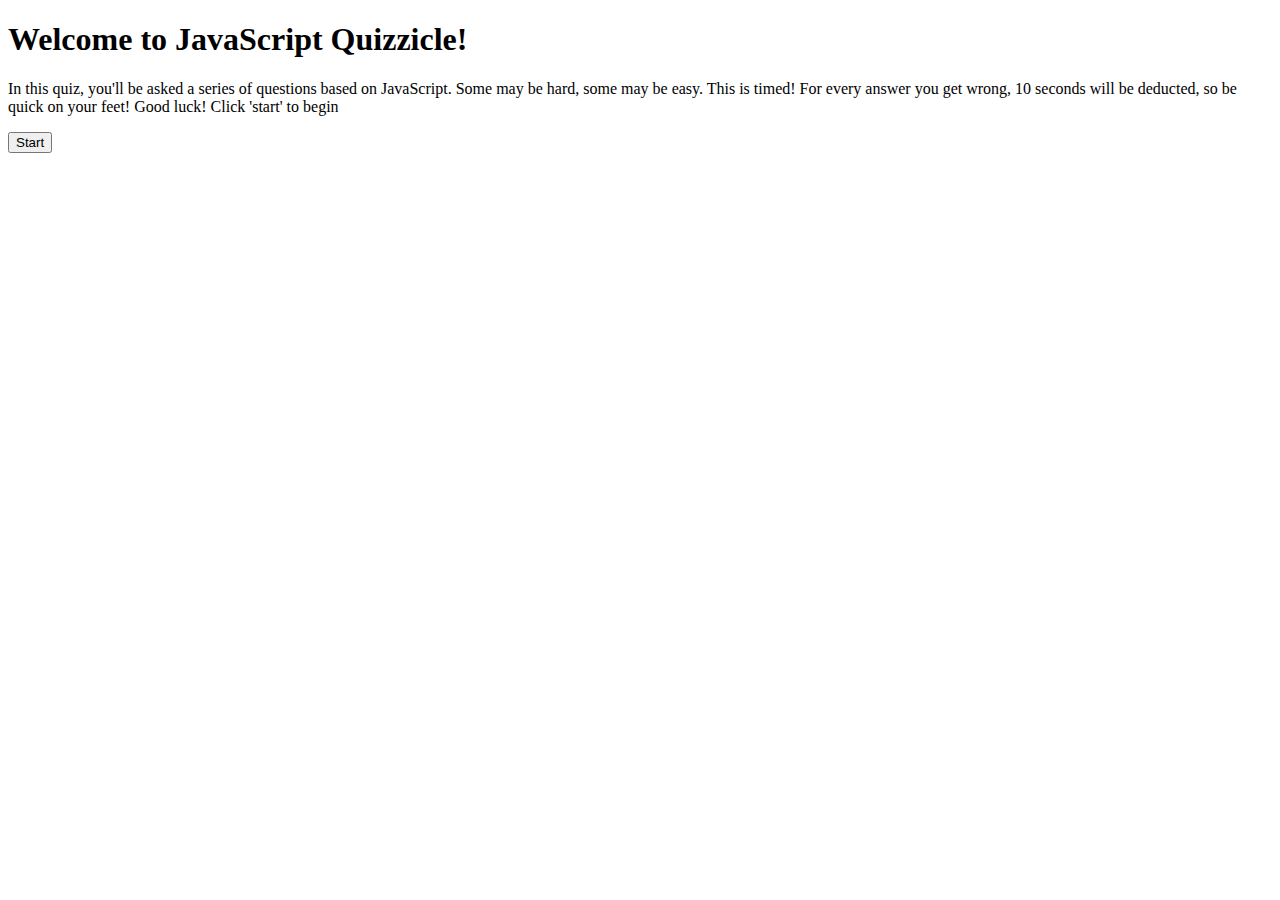
==== index.html @ df967ceb "Initial Commit and questions established" ====
<!DOCTYPE html>
<html lang="en">
<head>
    <meta charset="UTF-8">
    <meta name="viewport" content="width=device-width, initial-scale=1.0">
    <link rel="stylesheet" href="../assets/css/style.css">
    <title>JavaScript Quiz</title>
</head>
<body>
    <header class= "intro.text"> 
    <h1> Welcome to JavaScript Quizzicle!</h1>
    <p>In this quiz, you'll be asked a series of questions based on JavaScript. 
    Some may be hard, some may be easy. This is timed! For every answer you get wrong, 10 seconds will be deducted, so be quick on your feet! Good luck! 
    </break> Click 'start' to begin </p>
    <button class = "start.btn">Start</button>
</header>
</body>
</html>
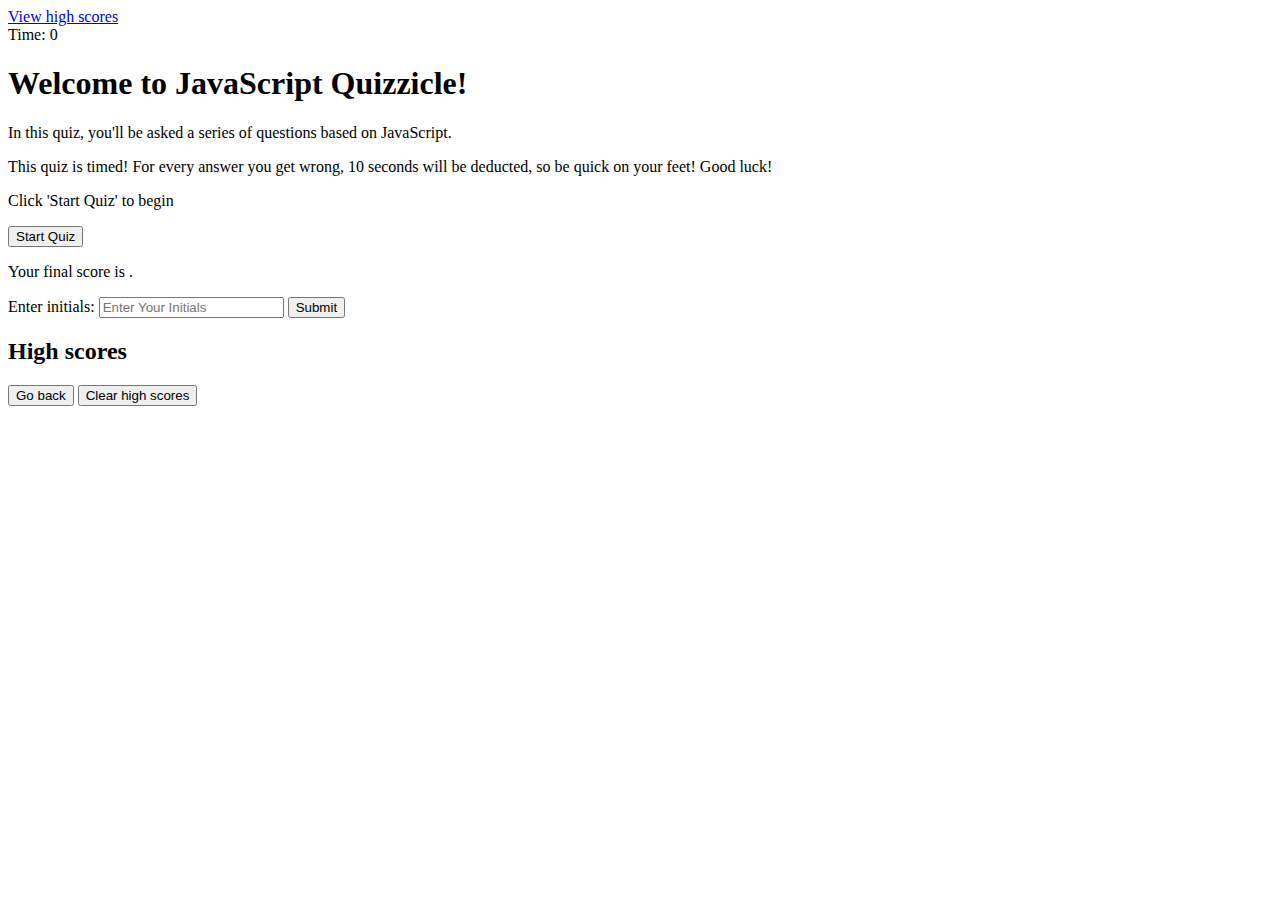
==== commit 618a47f2: "quiz answer error fixed" ====
--- a/index.html
+++ b/index.html
@@ -1,18 +1,47 @@
 <!DOCTYPE html>
 <html lang="en">
-<head>
-    <meta charset="UTF-8">
-    <meta name="viewport" content="width=device-width, initial-scale=1.0">
-    <link rel="stylesheet" href="../assets/css/style.css">
-    <title>JavaScript Quiz</title>
-</head>
-<body>
-    <header class= "intro.text"> 
-    <h1> Welcome to JavaScript Quizzicle!</h1>
-    <p>In this quiz, you'll be asked a series of questions based on JavaScript. 
-    Some may be hard, some may be easy. This is timed! For every answer you get wrong, 10 seconds will be deducted, so be quick on your feet! Good luck! 
-    </break> Click 'start' to begin </p>
-    <button class = "start.btn">Start</button>
-</header>
-</body>
+
+  <head>
+    <meta charset="UTF-8" />
+    <meta name="viewport" content="width=device-width, initial-scale=1.0" />
+    <link rel="stylesheet" href="./assets/css/style.css" />
+    <title>JavaScript Challenge</title>
+  </head>
+
+  <body class="start">
+    <header>
+      <div class="high-score-link"><a href="#">View high scores</a></div>
+      <div class="time-container">Time: <span id="timer">0</span></div>
+    </header>
+
+    <main>
+      <section id="start-page">
+        <h1>Welcome to JavaScript Quizzicle!</h1>
+        <p>In this quiz, you'll be asked a series of questions based on JavaScript.
+        <p>This quiz is timed! For every answer you get wrong, 10 seconds will be deducted, so be quick on your feet! Good luck!</p>
+        <p>Click 'Start Quiz' to begin</p>
+        <button id="startBtn">Start Quiz</button>
+      </section>
+      <section id="quiz-page">
+        <p class="question"></p>
+        <div class="choices"></div>
+        <div class="final-score">
+          <p>Your final score is <span id="score"></span>.</p>
+          <p>Enter initials:
+            <input type="text" name="initials" id="initials" placeholder="Enter Your Initials" />
+            <button id="save-score">Submit</button>
+          </p>
+        </div>
+        <div class="last-result"></div>
+      </section>
+      <section id="high-score-page">
+        <h2>High scores</h2>
+        <ol class="high-scores"></ol>
+        <button id="back-to-start">Go back</button> <button id="clear-scores">Clear high scores</button>
+      </section>
+    </main>
+
+    <script src="./assets/js/script.js"></script>
+  </body>
+
 </html>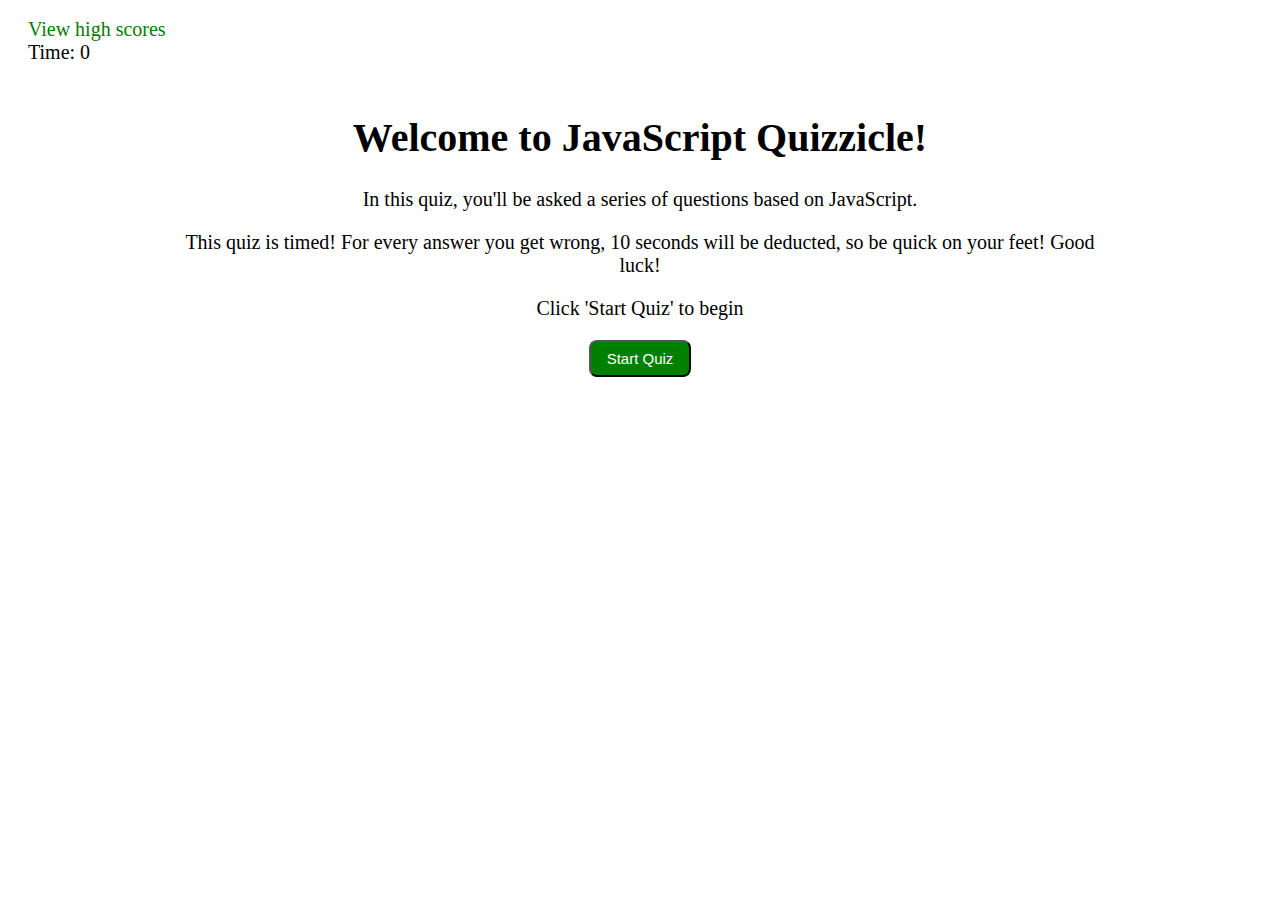
==== commit 71d0d6ac: "final commit" ====
--- a/index.html
+++ b/index.html
@@ -4,7 +4,7 @@
   <head>
     <meta charset="UTF-8" />
     <meta name="viewport" content="width=device-width, initial-scale=1.0" />
-    <link rel="stylesheet" href="./assets/css/style.css" />
+    <link rel="stylesheet" href="./develop/assets/css/style.css" />
     <title>JavaScript Challenge</title>
   </head>
 
@@ -41,7 +41,7 @@
       </section>
     </main>
 
-    <script src="./assets/js/script.js"></script>
+    <script src="./develop/assets/js/script.js"></script>
   </body>
 
 </html>--- a/develop/assets/css/style.css
+++ b/develop/assets/css/style.css
@@ -0,0 +1,90 @@
+*{
+    padding: 0;
+  }
+  html{
+    font: 'Montserrat', 'Roboto' sans-serif;
+    font-size: 20px;
+  }
+  a{
+    text-decoration: none;
+    color: green;
+  }
+  header{
+    padding: .5em 1em;
+    margin-bottom: 2em;
+    justify-content: space-between;
+  }
+  
+  main{
+    width: 75%;
+    margin: 0 auto;
+  }
+  
+  /* button styles */
+  button{
+    background-color: green;
+    color: #fff;
+    font-size: 15px;
+    padding: 8px 16px;
+    border-radius: 8px;
+    cursor: pointer;
+  }
+  button:hover{
+    background-color: lightgreen;
+    color: black;
+  }
+  
+  
+  /* hide some sections by default */
+  main section,
+  .final-score,
+  .end .choices{
+    display: none;
+  }
+  
+  .scores header{
+    visibility: hidden;
+  }
+  
+  /* show sections based on the class applied to <main> */
+  .start #start-page,
+  .quiz #quiz-page,
+  .scores #high-score-page,
+  .end .final-score{
+    display: block;
+  } 
+  
+  
+  /* start page styles */
+  #start-page{
+    text-align: center;
+  }
+  #start-page p{
+    margin-bottom: 1em;
+  }
+  
+  
+  /* quiz page styles */
+  .question{
+    font-weight: bold;
+    font-size: 25px;
+  }
+  .choices{
+    display: flex;
+    flex-direction: column;
+    align-content: flex-start;
+  }
+
+  .last-result{
+    font-size: 25px;
+  }
+  #quiz-page .choices button{
+    text-align: left;
+    margin: 6px 0;
+  }
+  
+  .final-score input{
+    font-size: 15px;
+    padding: 4px 8px;
+  }
+  
